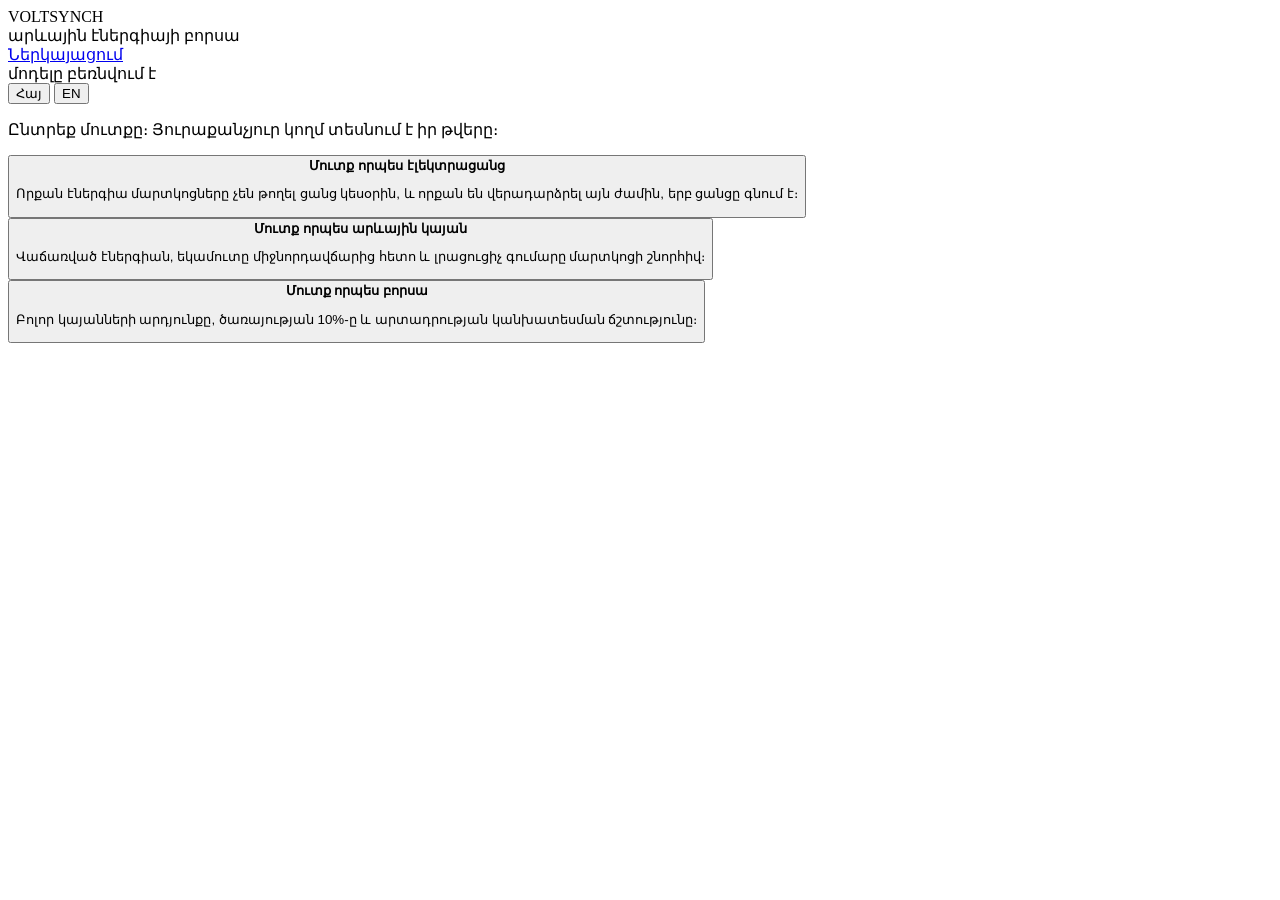
==== web/index.html @ ea59f34d "Add initial project structure with Docker setup and market data generation scripts - Created Dockerf" ====
<!DOCTYPE html>
<html lang="hy">
<head>
  <meta charset="utf-8">
  <meta name="viewport" content="width=device-width, initial-scale=1">
  <title>VoltSynch — արևային էներգիայի բորսա</title>
  <link rel="preconnect" href="https://fonts.googleapis.com">
  <link rel="preconnect" href="https://fonts.gstatic.com" crossorigin>
  <link href="https://fonts.googleapis.com/css2?family=Noto+Sans+Armenian:wght@400;500;600;700&family=Noto+Sans:wght@400;600&family=Noto+Serif+Armenian:wght@600&family=Noto+Serif:wght@600&display=swap" rel="stylesheet">
  <link rel="stylesheet" href="/static/styles.css?v=9">
</head>
<body>
  <header>
    <div class="brand">
      <div class="mark">VOLTSYNCH</div>
      <div class="sub" data-i18n="sub">արևային էներգիայի բորսա</div>
    </div>
    <button type="button" id="back-gate" class="back" hidden data-i18n="nav.back">Բոլոր մուտքերը</button>
    <nav>
      <a class="nav-link" href="/presentation" data-i18n="nav.present">Ներկայացում</a>
    </nav>
    <div id="model-pill" class="pill" data-i18n="pill.loading">մոդելը բեռնվում է</div>
    <div class="lang-switch" role="group" aria-label="Լեզու">
      <button type="button" data-set-lang="hy" class="active">Հայ</button>
      <button type="button" data-set-lang="en">EN</button>
    </div>
  </header>

  <div id="workspace" class="filters" hidden>
    <label><span data-i18n="filter.from">Սկսած</span>
      <input type="date" id="start" value="2025-04-01" min="2024-01-01" max="2025-12-31">
    </label>
    <label><span data-i18n="filter.to">Մինչև</span>
      <input type="date" id="end" value="2025-04-30" min="2024-01-01" max="2025-12-31">
    </label>
    <label id="station-wrap"><span data-i18n="filter.station">Կայան</span>
      <select id="station"></select>
    </label>
    <label><span data-i18n="filter.day">Կանխատեսման օր</span>
      <input type="date" id="forecast-day" value="2025-04-15" min="2024-01-01" max="2025-12-31">
    </label>
  </div>
  <p id="error" class="error" hidden></p>

  <main>
    <section id="view-gate">
      <p class="lede" data-i18n="gate.lede">Ընտրեք մուտքը։ Յուրաքանչյուր կողմ տեսնում է իր թվերը։</p>
      <div class="gates">
        <button type="button" class="gate" data-enter="grid">
          <strong data-i18n="gate.grid">Մուտք որպես էլեկտրացանց</strong>
          <p data-i18n="gate.gridText">Որքան էներգիա մարտկոցները չեն թողել ցանց կեսօրին, և որքան են վերադարձրել այն ժամին, երբ ցանցը գնում է։</p>
        </button>
        <button type="button" class="gate" data-enter="solar">
          <strong data-i18n="gate.solar">Մուտք որպես արևային կայան</strong>
          <p data-i18n="gate.solarText">Վաճառված էներգիան, եկամուտը միջնորդավճարից հետո և լրացուցիչ գումարը մարտկոցի շնորհիվ։</p>
        </button>
        <button type="button" class="gate" data-enter="exchange">
          <strong data-i18n="gate.exchange">Մուտք որպես բորսա</strong>
          <p data-i18n="gate.exchangeText">Բոլոր կայանների արդյունքը, ծառայության 10%-ը և արտադրության կանխատեսման ճշտությունը։</p>
        </button>
      </div>
    </section>

    <section id="view-solar" hidden>
      <p class="lede" id="solar-lede"></p>
      <div class="kpis">
        <article class="card"><span data-i18n="s.sold">Վաճառվել է ցանցին</span><strong id="s-sold">—</strong></article>
        <article class="card"><span data-i18n="s.revenue">Եկամուտ կայանի</span><strong id="s-revenue">—</strong></article>
        <article class="card accent"><span data-i18n="s.extra">Լրացուցիչ՝ մարտկոցից</span><strong id="s-extra">—</strong><em id="s-extra-pct"></em></article>
        <article class="card"><span data-i18n="s.delay">Մինչև վաճառք</span><strong id="s-peak">—</strong></article>
      </div>
      <article class="panel">
        <h2 data-i18n="solar.dailyTitle">Վաճառք և լրացուցիչ եկամուտ ըստ օրվա</h2>
        <p class="note" data-i18n="solar.dailyNote">Կանաչ սյունը՝ լրացուցիչ դրամը մարտկոցի շնորհիվ։ Դեղին գիծը՝ այդ օրը վաճառված էներգիան։</p>
        <div class="chart-box tall"><canvas id="chart-solar-daily"></canvas></div>
      </article>
      <article class="panel">
        <h2 data-i18n="ml.title">Ինչ է անում մոդելը</h2>
        <ol class="steps">
          <li data-i18n="ml.q">Պատասխանում է մեկ հարցի. քանի կիլովատ-ժամ կարտադրի կայանը մոտակա ժամերին։</li>
          <li data-i18n="ml.not">Գինը չի դնում։ Գնման ժամն ու սակագինը հայտարարում է ցանցը։</li>
          <li data-i18n="ml.use">Այդ թվով երևում է, արդյոք մարտկոցը կհասցնի լիցքավորվել մինչև վաճառքի ժամը։ Գրաֆիկում հոծ գիծը փաստն է, կետագիծը՝ կանխատեսումը։</li>
        </ol>
        <p class="note" id="ml-global"></p>
      </article>
      <div class="split">
        <article class="panel">
          <h2 data-i18n="solar.pvTitle">Արտադրության կանխատեսում</h2>
          <p class="note" id="solar-forecast-note"></p>
          <div class="chart-box"><canvas id="chart-solar-pv"></canvas></div>
        </article>
        <article class="panel">
          <h2 data-i18n="solar.battTitle">Մարտկոցից ցանց</h2>
          <p class="note" data-i18n="solar.battNote">Կանաչը՝ ինչ մարտկոցն իրականում տվել է ցանց։ Կապույտը՝ ինչ մոդելն սպասել է կանխատեսված արտադրությունից և հայտարարված գնից։</p>
          <div class="chart-box"><canvas id="chart-solar-batt"></canvas></div>
        </article>
      </div>
    </section>

    <section id="view-grid" hidden>
      <p class="lede" data-i18n="grid.lede">Երբ պահանջարկը հեռու է օրվա գագաթից, ցանցը արևային էներգիա չի գնում։ Այն մնում է մարտկոցներում կամ կտրվում է։ Ընդունման ժամին կայանները վաճառում են անմիջապես։</p>
      <div class="kpis">
        <article class="card accent"><span data-i18n="g.refused">Չի ընդունվել, երբ պետք չէր</span><strong id="g-peak">—</strong></article>
        <article class="card"><span data-i18n="g.battery">Եկել է մարտկոցներից</span><strong id="g-stored">—</strong></article>
        <article class="card"><span data-i18n="g.bought">Գնվել է կայաններից</span><strong id="g-sold">—</strong></article>
        <article class="card"><span data-i18n="g.delay">Մինչև վաճառք</span><strong id="g-share">—</strong></article>
      </div>
      <article class="panel">
        <h2 data-i18n="grid.hourTitle">Ինչպես են մարտկոցները թեթևացնում ցանցը</h2>
        <p class="note" id="grid-shift-note"></p>
        <p class="note" data-i18n="grid.hourNote">Դեղին սյունը՝ ինչ կլցվեր ցանց, եթե մարտկոց չլիներ. գագաթը կեսօրին է։ Կանաչ սյունը՝ ինչ իրականում է մտել։ Մուգ մասը մարտկոցից է։ Կեսօրին կանաչը դեղինից ցածր է. այդ էներգիան ցանց չի ծանրաբեռնել, մնացել է մարտկոցում։ Երեկոյան մուգ մասը գալիս է այն ժամին, երբ ցանցը գնում է։</p>
        <div class="chart-box tall"><canvas id="chart-grid-hour"></canvas></div>
      </article>
      <div class="split">
        <article class="panel">
          <h2 data-i18n="grid.dailyTitle">Մարտկոցներից՝ ըստ օրվա</h2>
          <p class="note" data-i18n="grid.dailyNote">Յուրաքանչյուր սյունը էներգիան է, որ մարտկոցները տվել են ցանց այն ժամերին, երբ ցանցը գնում էր։</p>
          <div class="chart-box"><canvas id="chart-grid-daily"></canvas></div>
        </article>
        <article class="panel">
          <h2 data-i18n="grid.modelTitle">Ընտրված օրվա մոդել</h2>
          <p class="note" id="grid-forecast-note"></p>
          <div class="chart-box"><canvas id="chart-grid-forecast"></canvas></div>
        </article>
      </div>
    </section>

    <section id="view-exchange" hidden>
      <p class="lede" data-i18n="exchange.lede">Այստեղ երևում են կայանների լրացուցիչ եկամուտը, ծառայության 10% միջնորդավճարը և այն, թե որքան ճշգրիտ է արտադրության կանխատեսումը։</p>
      <div class="kpis">
        <article class="card accent"><span data-i18n="e.extra">Բոլոր կայանների լրացուցիչ եկամուտ</span><strong id="e-extra">—</strong><em id="e-extra-pct"></em></article>
        <article class="card"><span data-i18n="e.commission">Միջնորդավճար, 10%</span><strong id="e-peak">—</strong></article>
        <article class="card"><span data-i18n="e.sold">Վաճառվել է ցանցին</span><strong id="e-sold">—</strong></article>
        <article class="card"><span data-i18n="e.mae">Մոդելի սխալ, ժամը 7–18</span><strong id="e-mae">—</strong><em id="e-mae-note"></em></article>
      </div>
      <article class="panel">
        <h2 data-i18n="ml.title">Ինչ է անում մոդելը</h2>
        <ol class="steps">
          <li data-i18n="ml.q">Պատասխանում է մեկ հարցի. քանի կիլովատ-ժամ կարտադրի կայանը մոտակա ժամերին։</li>
          <li data-i18n="ml.not">Գինը չի դնում։ Գնման ժամն ու սակագինը հայտարարում է ցանցը։</li>
          <li data-i18n="ml.use">Այդ թվով երևում է, արդյոք մարտկոցը կհասցնի լիցքավորվել մինչև վաճառքի ժամը։ Գրաֆիկում հոծ գիծը փաստն է, կետագիծը՝ կանխատեսումը։</li>
        </ol>
        <p class="note" id="model-blurb"></p>
        <ul class="facts" id="model-facts"></ul>
      </article>
      <article class="panel">
        <h2 data-i18n="exchange.regionTitle">Լրացուցիչ եկամուտ ըստ մարզի</h2>
        <div class="chart-box"><canvas id="chart-regions"></canvas></div>
      </article>
      <article class="panel">
        <h2 data-i18n="exchange.stationsTitle">Կայաններ</h2>
        <p class="note" data-i18n="exchange.tableNote">Սեղմեք տողի վրա, որպեսզի բացվի այդ կայանի կաբինետը։</p>
        <div class="table-wrap">
          <table>
            <thead>
              <tr>
                <th data-i18n="th.station">Կայան</th>
                <th data-i18n="th.region">Մարզ</th>
                <th data-i18n="th.kw">կՎտ</th>
                <th data-i18n="th.sold">Վաճառք, կՎտ·ժ</th>
                <th data-i18n="th.revenue">Եկամուտ, դրամ</th>
                <th data-i18n="th.extra">Լրացուցիչ, դրամ</th>
                <th data-i18n="th.pct">Լրացուցիչ %</th>
                <th data-i18n="th.battery">Մարտկոցից, կՎտ·ժ</th>
              </tr>
            </thead>
            <tbody id="station-rows"></tbody>
          </table>
        </div>
      </article>
      <article class="panel">
        <h2 data-i18n="exchange.forecastTitle">Ընտրված կայանի կանխատեսում</h2>
        <p class="note" id="exchange-forecast-note"></p>
        <div class="chart-box"><canvas id="chart-exchange-pv"></canvas></div>
      </article>
    </section>
  </main>
  <script src="/static/chart.umd.min.js"></script>
  <script src="/static/app.js?v=9"></script>
</body>
</html>
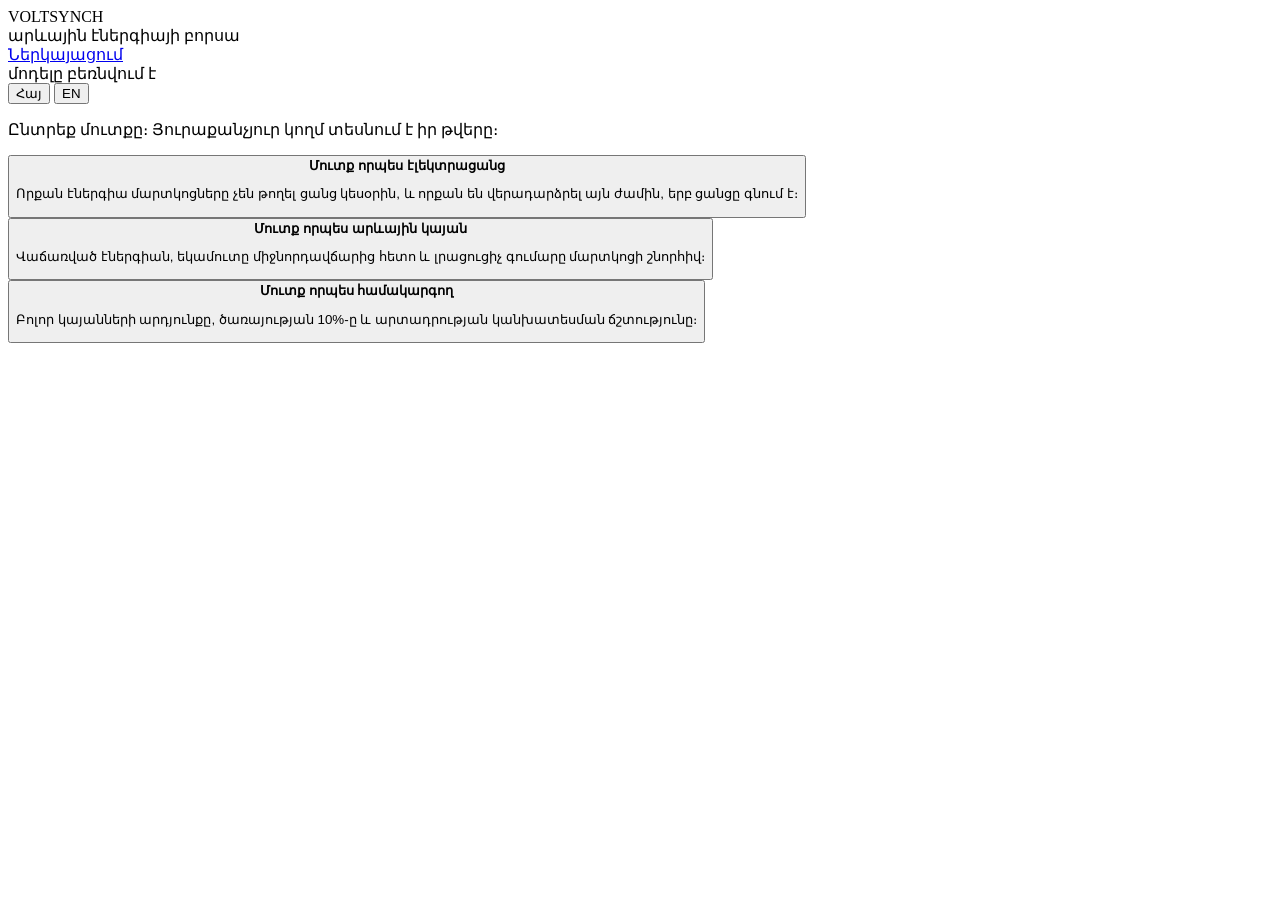
==== commit ab5c4724: "Enhance server and web components with new prediction and UI features - Introduced `widen_prediction" ====
--- a/web/index.html
+++ b/web/index.html
@@ -7,7 +7,7 @@
   <link rel="preconnect" href="https://fonts.googleapis.com">
   <link rel="preconnect" href="https://fonts.gstatic.com" crossorigin>
   <link href="https://fonts.googleapis.com/css2?family=Noto+Sans+Armenian:wght@400;500;600;700&family=Noto+Sans:wght@400;600&family=Noto+Serif+Armenian:wght@600&family=Noto+Serif:wght@600&display=swap" rel="stylesheet">
-  <link rel="stylesheet" href="/static/styles.css?v=9">
+  <link rel="stylesheet" href="/static/styles.css?v=10">
 </head>
 <body>
   <header>
@@ -55,7 +55,7 @@
           <p data-i18n="gate.solarText">Վաճառված էներգիան, եկամուտը միջնորդավճարից հետո և լրացուցիչ գումարը մարտկոցի շնորհիվ։</p>
         </button>
         <button type="button" class="gate" data-enter="exchange">
-          <strong data-i18n="gate.exchange">Մուտք որպես բորսա</strong>
+          <strong data-i18n="gate.exchange">Մուտք որպես համակարգող</strong>
           <p data-i18n="gate.exchangeText">Բոլոր կայանների արդյունքը, ծառայության 10%-ը և արտադրության կանխատեսման ճշտությունը։</p>
         </button>
       </div>
@@ -78,7 +78,6 @@
         <h2 data-i18n="ml.title">Ինչ է անում մոդելը</h2>
         <ol class="steps">
           <li data-i18n="ml.q">Պատասխանում է մեկ հարցի. քանի կիլովատ-ժամ կարտադրի կայանը մոտակա ժամերին։</li>
-          <li data-i18n="ml.not">Գինը չի դնում։ Գնման ժամն ու սակագինը հայտարարում է ցանցը։</li>
           <li data-i18n="ml.use">Այդ թվով երևում է, արդյոք մարտկոցը կհասցնի լիցքավորվել մինչև վաճառքի ժամը։ Գրաֆիկում հոծ գիծը փաստն է, կետագիծը՝ կանխատեսումը։</li>
         </ol>
         <p class="note" id="ml-global"></p>
@@ -98,7 +97,7 @@
     </section>
 
     <section id="view-grid" hidden>
-      <p class="lede" data-i18n="grid.lede">Երբ պահանջարկը հեռու է օրվա գագաթից, ցանցը արևային էներգիա չի գնում։ Այն մնում է մարտկոցներում կամ կտրվում է։ Ընդունման ժամին կայանները վաճառում են անմիջապես։</p>
+      <p class="lede" data-i18n="grid.lede">Երբ պահանջարկը հեռու է օրվա պիկից, ցանցը արևային էներգիա չի գնում։ Այն մնում է մարտկոցներում կամ կտրվում է։ Ընդունման ժամին կայանները վաճառում են անմիջապես։</p>
       <div class="kpis">
         <article class="card accent"><span data-i18n="g.refused">Չի ընդունվել, երբ պետք չէր</span><strong id="g-peak">—</strong></article>
         <article class="card"><span data-i18n="g.battery">Եկել է մարտկոցներից</span><strong id="g-stored">—</strong></article>
@@ -106,9 +105,9 @@
         <article class="card"><span data-i18n="g.delay">Մինչև վաճառք</span><strong id="g-share">—</strong></article>
       </div>
       <article class="panel">
-        <h2 data-i18n="grid.hourTitle">Ինչպես են մարտկոցները թեթևացնում ցանցը</h2>
+        <h2 data-i18n="grid.hourTitle">Արևային էներգիան ցանցում, ըստ ժամի</h2>
         <p class="note" id="grid-shift-note"></p>
-        <p class="note" data-i18n="grid.hourNote">Դեղին սյունը՝ ինչ կլցվեր ցանց, եթե մարտկոց չլիներ. գագաթը կեսօրին է։ Կանաչ սյունը՝ ինչ իրականում է մտել։ Մուգ մասը մարտկոցից է։ Կեսօրին կանաչը դեղինից ցածր է. այդ էներգիան ցանց չի ծանրաբեռնել, մնացել է մարտկոցում։ Երեկոյան մուգ մասը գալիս է այն ժամին, երբ ցանցը գնում է։</p>
+        <p class="note" data-i18n="grid.hourNote">Դեղին գիծը՝ որքան կմտներ ցանց ամեն ժամ, եթե մարտկոց չլիներ։ Կանաչ գիծը՝ որքան է իրականում մտել։ Կեսօրին կանաչը ցածր է. ավելցուկը մնացել է մարտկոցում, և ցանցը այդ ժամին չի ծանրաբեռնվել։ Երեկոյան կանաչը բարձր է. մարտկոցը այդ էներգիան տալիս է պիկի ժամին։</p>
         <div class="chart-box tall"><canvas id="chart-grid-hour"></canvas></div>
       </article>
       <div class="split">
@@ -126,18 +125,27 @@
     </section>
 
     <section id="view-exchange" hidden>
-      <p class="lede" data-i18n="exchange.lede">Այստեղ երևում են կայանների լրացուցիչ եկամուտը, ծառայության 10% միջնորդավճարը և այն, թե որքան ճշգրիտ է արտադրության կանխատեսումը։</p>
+      <p class="lede" data-i18n="exchange.lede">Այստեղ 30 կայանների ընդհանուր պատկերն է. վաճառք, եկամուտ, մարտկոցի լրացուցիչ գումարը և ծառայության 10%-ը։</p>
       <div class="kpis">
-        <article class="card accent"><span data-i18n="e.extra">Բոլոր կայանների լրացուցիչ եկամուտ</span><strong id="e-extra">—</strong><em id="e-extra-pct"></em></article>
+        <article class="card"><span data-i18n="e.sold">Վաճառվել է ցանցին</span><strong id="e-sold">—</strong></article>
+        <article class="card"><span data-i18n="e.revenue">Բոլոր կայանների եկամուտ</span><strong id="e-revenue">—</strong></article>
+        <article class="card accent"><span data-i18n="e.extra">Լրացուցիչ՝ մարտկոցներից</span><strong id="e-extra">—</strong><em id="e-extra-pct"></em></article>
         <article class="card"><span data-i18n="e.commission">Միջնորդավճար, 10%</span><strong id="e-peak">—</strong></article>
-        <article class="card"><span data-i18n="e.sold">Վաճառվել է ցանցին</span><strong id="e-sold">—</strong></article>
-        <article class="card"><span data-i18n="e.mae">Մոդելի սխալ, ժամը 7–18</span><strong id="e-mae">—</strong><em id="e-mae-note"></em></article>
       </div>
+      <article class="panel">
+        <h2 data-i18n="exchange.dailyTitle">Բոլոր կայանները միասին, ըստ օրվա</h2>
+        <p class="note" data-i18n="exchange.dailyNote">Կանաչ սյունը՝ լրացուցիչ դրամը բոլոր կայաններից։ Դեղին գիծը՝ այդ օրը վաճառված էներգիան։</p>
+        <div class="chart-box tall"><canvas id="chart-exchange-daily"></canvas></div>
+      </article>
+      <article class="panel">
+        <h2 data-i18n="exchange.allTitle">Յուրաքանչյուր կայան</h2>
+        <p class="note" data-i18n="exchange.allNote">Սյունը կայանի վաճառքն է ընտրված ժամանակահատվածում։ Միասին սա ամբողջ ցանցն է։</p>
+        <div class="chart-box fleet"><canvas id="chart-all-stations"></canvas></div>
+      </article>
       <article class="panel">
         <h2 data-i18n="ml.title">Ինչ է անում մոդելը</h2>
         <ol class="steps">
           <li data-i18n="ml.q">Պատասխանում է մեկ հարցի. քանի կիլովատ-ժամ կարտադրի կայանը մոտակա ժամերին։</li>
-          <li data-i18n="ml.not">Գինը չի դնում։ Գնման ժամն ու սակագինը հայտարարում է ցանցը։</li>
           <li data-i18n="ml.use">Այդ թվով երևում է, արդյոք մարտկոցը կհասցնի լիցքավորվել մինչև վաճառքի ժամը։ Գրաֆիկում հոծ գիծը փաստն է, կետագիծը՝ կանխատեսումը։</li>
         </ol>
         <p class="note" id="model-blurb"></p>
@@ -176,6 +184,6 @@
     </section>
   </main>
   <script src="/static/chart.umd.min.js"></script>
-  <script src="/static/app.js?v=9"></script>
+  <script src="/static/app.js?v=10"></script>
 </body>
 </html>
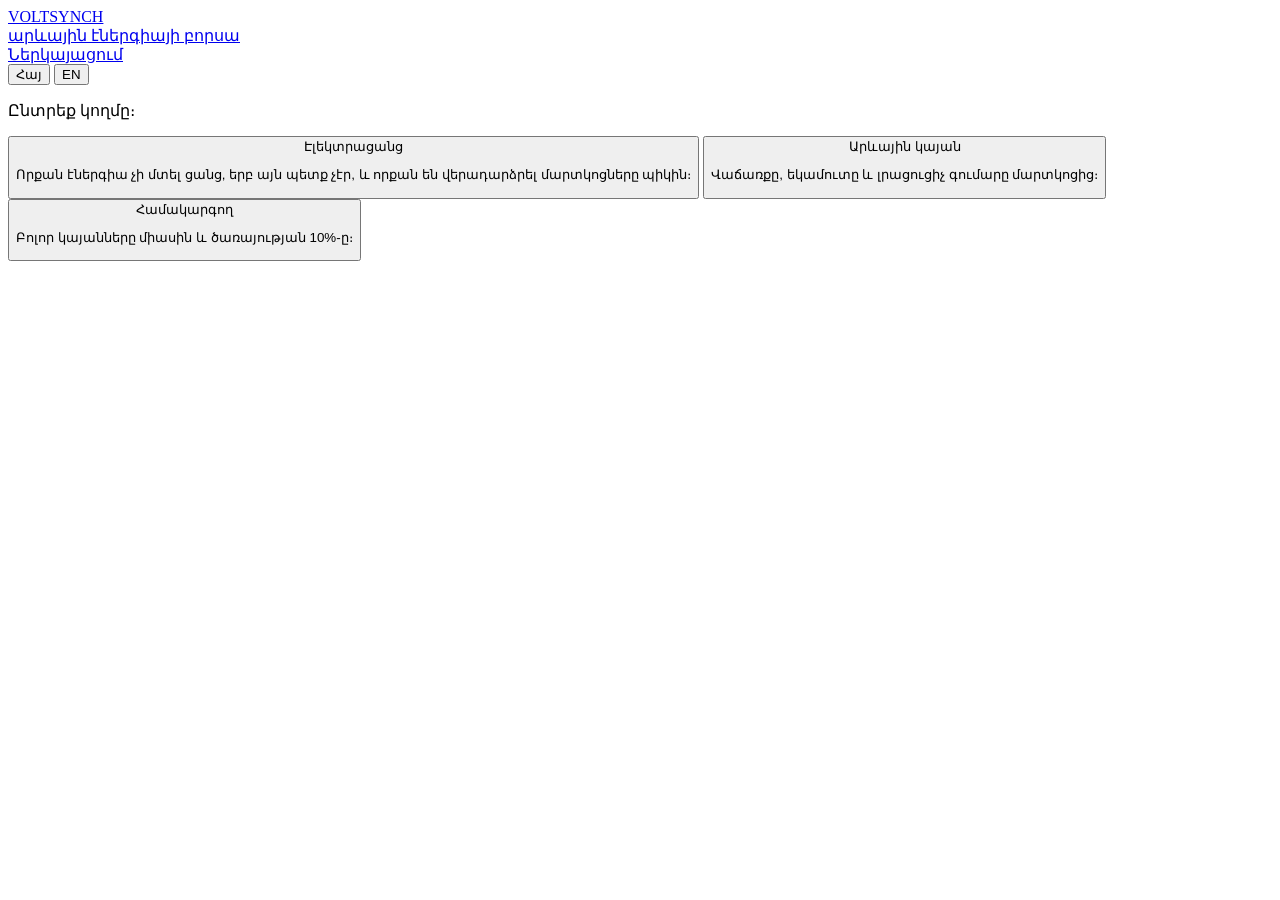
==== commit b5743abd: "Refactor UI components and improve translations for clarity - Updated text in `web/app.js` and `web/" ====
--- a/web/index.html
+++ b/web/index.html
@@ -7,117 +7,114 @@
   <link rel="preconnect" href="https://fonts.googleapis.com">
   <link rel="preconnect" href="https://fonts.gstatic.com" crossorigin>
   <link href="https://fonts.googleapis.com/css2?family=Noto+Sans+Armenian:wght@400;500;600;700&family=Noto+Sans:wght@400;600&family=Noto+Serif+Armenian:wght@600&family=Noto+Serif:wght@600&display=swap" rel="stylesheet">
-  <link rel="stylesheet" href="/static/styles.css?v=10">
+  <link rel="stylesheet" href="/static/styles.css?v=14">
 </head>
 <body>
-  <header>
-    <div class="brand">
+  <header class="app-header">
+    <a class="brand" href="/">
       <div class="mark">VOLTSYNCH</div>
       <div class="sub" data-i18n="sub">արևային էներգիայի բորսա</div>
-    </div>
-    <button type="button" id="back-gate" class="back" hidden data-i18n="nav.back">Բոլոր մուտքերը</button>
-    <nav>
+    </a>
+    <h1 id="role-title" class="role-title" hidden></h1>
+    <div class="header-actions">
+      <button type="button" id="back-gate" class="back" hidden data-i18n="nav.back">Բոլոր մուտքերը</button>
       <a class="nav-link" href="/presentation" data-i18n="nav.present">Ներկայացում</a>
-    </nav>
-    <div id="model-pill" class="pill" data-i18n="pill.loading">մոդելը բեռնվում է</div>
-    <div class="lang-switch" role="group" aria-label="Լեզու">
-      <button type="button" data-set-lang="hy" class="active">Հայ</button>
-      <button type="button" data-set-lang="en">EN</button>
+      <div class="lang-switch" role="group" aria-label="Լեզու">
+        <button type="button" data-set-lang="hy" class="active">Հայ</button>
+        <button type="button" data-set-lang="en">EN</button>
+      </div>
     </div>
   </header>
 
   <div id="workspace" class="filters" hidden>
+    <div class="period-block">
+      <p id="period-label" class="period"></p>
+      <div class="presets" id="presets"></div>
+    </div>
     <label><span data-i18n="filter.from">Սկսած</span>
       <input type="date" id="start" value="2025-04-01" min="2024-01-01" max="2025-12-31">
     </label>
     <label><span data-i18n="filter.to">Մինչև</span>
       <input type="date" id="end" value="2025-04-30" min="2024-01-01" max="2025-12-31">
     </label>
-    <label id="station-wrap"><span data-i18n="filter.station">Կայան</span>
-      <select id="station"></select>
-    </label>
-    <label><span data-i18n="filter.day">Կանխատեսման օր</span>
-      <input type="date" id="forecast-day" value="2025-04-15" min="2024-01-01" max="2025-12-31">
-    </label>
+    <div id="filter-station-home">
+      <label id="station-wrap"><span data-i18n="filter.station">Կայան</span>
+        <select id="station"></select>
+      </label>
+    </div>
   </div>
   <p id="error" class="error" hidden></p>
 
   <main>
     <section id="view-gate">
-      <p class="lede" data-i18n="gate.lede">Ընտրեք մուտքը։ Յուրաքանչյուր կողմ տեսնում է իր թվերը։</p>
+      <p class="lede" id="gate-lede" data-i18n="gate.lede">Ընտրեք կողմը։</p>
       <div class="gates">
         <button type="button" class="gate" data-enter="grid">
-          <strong data-i18n="gate.grid">Մուտք որպես էլեկտրացանց</strong>
-          <p data-i18n="gate.gridText">Որքան էներգիա մարտկոցները չեն թողել ցանց կեսօրին, և որքան են վերադարձրել այն ժամին, երբ ցանցը գնում է։</p>
+          <span class="gate-name" data-i18n="nav.grid">Էլեկտրացանց</span>
+          <p data-i18n="gate.gridText">Որքան էներգիա չի մտել ցանց, երբ այն պետք չէր, և որքան են վերադարձրել մարտկոցները պիկին։</p>
         </button>
         <button type="button" class="gate" data-enter="solar">
-          <strong data-i18n="gate.solar">Մուտք որպես արևային կայան</strong>
-          <p data-i18n="gate.solarText">Վաճառված էներգիան, եկամուտը միջնորդավճարից հետո և լրացուցիչ գումարը մարտկոցի շնորհիվ։</p>
+          <span class="gate-name" data-i18n="nav.solar">Արևային կայան</span>
+          <p data-i18n="gate.solarText">Վաճառքը, եկամուտը և լրացուցիչ գումարը մարտկոցից։</p>
         </button>
         <button type="button" class="gate" data-enter="exchange">
-          <strong data-i18n="gate.exchange">Մուտք որպես համակարգող</strong>
-          <p data-i18n="gate.exchangeText">Բոլոր կայանների արդյունքը, ծառայության 10%-ը և արտադրության կանխատեսման ճշտությունը։</p>
+          <span class="gate-name" data-i18n="nav.exchange">Համակարգող</span>
+          <p data-i18n="gate.exchangeText">Բոլոր կայանները միասին և ծառայության 10%-ը։</p>
         </button>
       </div>
     </section>
 
     <section id="view-solar" hidden>
-      <p class="lede" id="solar-lede"></p>
+      <p class="claim" id="solar-lede"></p>
       <div class="kpis">
-        <article class="card"><span data-i18n="s.sold">Վաճառվել է ցանցին</span><strong id="s-sold">—</strong></article>
-        <article class="card"><span data-i18n="s.revenue">Եկամուտ կայանի</span><strong id="s-revenue">—</strong></article>
-        <article class="card accent"><span data-i18n="s.extra">Լրացուցիչ՝ մարտկոցից</span><strong id="s-extra">—</strong><em id="s-extra-pct"></em></article>
-        <article class="card"><span data-i18n="s.delay">Մինչև վաճառք</span><strong id="s-peak">—</strong></article>
+        <article class="card accent hero"><span data-i18n="s.extra">Լրացուցիչ՝ մարտկոցից</span><strong id="s-extra">—</strong><em id="s-extra-pct"></em></article>
+        <article class="card hero"><span data-i18n="s.revenue">Եկամուտ կայանի</span><strong id="s-revenue">—</strong></article>
+        <article class="card quiet"><span data-i18n="s.sold">Վաճառվել է ցանցին</span><strong id="s-sold">—</strong></article>
+        <article class="card quiet"><span data-i18n="s.delay">Մինչև վաճառք</span><strong id="s-peak">—</strong></article>
       </div>
-      <article class="panel">
-        <h2 data-i18n="solar.dailyTitle">Վաճառք և լրացուցիչ եկամուտ ըստ օրվա</h2>
-        <p class="note" data-i18n="solar.dailyNote">Կանաչ սյունը՝ լրացուցիչ դրամը մարտկոցի շնորհիվ։ Դեղին գիծը՝ այդ օրը վաճառված էներգիան։</p>
-        <div class="chart-box tall"><canvas id="chart-solar-daily"></canvas></div>
-      </article>
-      <article class="panel">
-        <h2 data-i18n="ml.title">Ինչ է անում մոդելը</h2>
-        <ol class="steps">
-          <li data-i18n="ml.q">Պատասխանում է մեկ հարցի. քանի կիլովատ-ժամ կարտադրի կայանը մոտակա ժամերին։</li>
-          <li data-i18n="ml.use">Այդ թվով երևում է, արդյոք մարտկոցը կհասցնի լիցքավորվել մինչև վաճառքի ժամը։ Գրաֆիկում հոծ գիծը փաստն է, կետագիծը՝ կանխատեսումը։</li>
-        </ol>
-        <p class="note" id="ml-global"></p>
-      </article>
+      <p class="fine" data-i18n="price.note">Գումարները սցենարային գին են. ՀԾԿՀ սակագինը այստեղ չի կիրառվում։</p>
       <div class="split">
         <article class="panel">
-          <h2 data-i18n="solar.pvTitle">Արտադրության կանխատեսում</h2>
+          <div class="section-head">
+            <h2 data-i18n="solar.pvTitle">Արտադրության կանխատեսում</h2>
+            <div id="forecast-slot-solar"></div>
+          </div>
           <p class="note" id="solar-forecast-note"></p>
           <div class="chart-box"><canvas id="chart-solar-pv"></canvas></div>
         </article>
         <article class="panel">
           <h2 data-i18n="solar.battTitle">Մարտկոցից ցանց</h2>
-          <p class="note" data-i18n="solar.battNote">Կանաչը՝ ինչ մարտկոցն իրականում տվել է ցանց։ Կապույտը՝ ինչ մոդելն սպասել է կանխատեսված արտադրությունից և հայտարարված գնից։</p>
           <div class="chart-box"><canvas id="chart-solar-batt"></canvas></div>
         </article>
       </div>
+      <article class="panel">
+        <h2 data-i18n="solar.dailyTitle">Վաճառք և լրացուցիչ եկամուտ ըստ օրվա</h2>
+        <div class="chart-box tall"><canvas id="chart-solar-daily"></canvas></div>
+      </article>
     </section>
 
     <section id="view-grid" hidden>
-      <p class="lede" data-i18n="grid.lede">Երբ պահանջարկը հեռու է օրվա պիկից, ցանցը արևային էներգիա չի գնում։ Այն մնում է մարտկոցներում կամ կտրվում է։ Ընդունման ժամին կայանները վաճառում են անմիջապես։</p>
-      <div class="kpis">
-        <article class="card accent"><span data-i18n="g.refused">Չի ընդունվել, երբ պետք չէր</span><strong id="g-peak">—</strong></article>
-        <article class="card"><span data-i18n="g.battery">Եկել է մարտկոցներից</span><strong id="g-stored">—</strong></article>
-        <article class="card"><span data-i18n="g.bought">Գնվել է կայաններից</span><strong id="g-sold">—</strong></article>
-        <article class="card"><span data-i18n="g.delay">Մինչև վաճառք</span><strong id="g-share">—</strong></article>
+      <p class="claim" id="grid-lede"></p>
+      <div class="kpis three">
+        <article class="card accent hero"><span data-i18n="g.refused">Չի ընդունվել, երբ պետք չէր</span><strong id="g-peak">—</strong></article>
+        <article class="card hero"><span data-i18n="g.battery">Եկել է մարտկոցներից</span><strong id="g-stored">—</strong></article>
+        <article class="card quiet"><span data-i18n="g.bought">Գնվել է կայաններից</span><strong id="g-sold">—</strong></article>
       </div>
       <article class="panel">
         <h2 data-i18n="grid.hourTitle">Արևային էներգիան ցանցում, ըստ ժամի</h2>
-        <p class="note" id="grid-shift-note"></p>
-        <p class="note" data-i18n="grid.hourNote">Դեղին գիծը՝ որքան կմտներ ցանց ամեն ժամ, եթե մարտկոց չլիներ։ Կանաչ գիծը՝ որքան է իրականում մտել։ Կեսօրին կանաչը ցածր է. ավելցուկը մնացել է մարտկոցում, և ցանցը այդ ժամին չի ծանրաբեռնվել։ Երեկոյան կանաչը բարձր է. մարտկոցը այդ էներգիան տալիս է պիկի ժամին։</p>
         <div class="chart-box tall"><canvas id="chart-grid-hour"></canvas></div>
+        <p class="note caption" data-i18n="grid.hourNote">Դեղին շերտը կեսօրն է. ավելցուկը մնում է մարտկոցում։ Կանաչ շերտը պիկն է. մարտկոցը այդ էներգիան տալիս է ցանց։</p>
       </article>
       <div class="split">
         <article class="panel">
           <h2 data-i18n="grid.dailyTitle">Մարտկոցներից՝ ըստ օրվա</h2>
-          <p class="note" data-i18n="grid.dailyNote">Յուրաքանչյուր սյունը էներգիան է, որ մարտկոցները տվել են ցանց այն ժամերին, երբ ցանցը գնում էր։</p>
           <div class="chart-box"><canvas id="chart-grid-daily"></canvas></div>
         </article>
         <article class="panel">
-          <h2 data-i18n="grid.modelTitle">Ընտրված օրվա մոդել</h2>
+          <div class="section-head">
+            <h2 data-i18n="grid.modelTitle">Ընտրված օրվա մոդել</h2>
+            <div id="forecast-slot-grid"></div>
+          </div>
           <p class="note" id="grid-forecast-note"></p>
           <div class="chart-box"><canvas id="chart-grid-forecast"></canvas></div>
         </article>
@@ -125,39 +122,17 @@
     </section>
 
     <section id="view-exchange" hidden>
-      <p class="lede" data-i18n="exchange.lede">Այստեղ 30 կայանների ընդհանուր պատկերն է. վաճառք, եկամուտ, մարտկոցի լրացուցիչ գումարը և ծառայության 10%-ը։</p>
+      <p class="claim" id="exchange-lede"></p>
       <div class="kpis">
-        <article class="card"><span data-i18n="e.sold">Վաճառվել է ցանցին</span><strong id="e-sold">—</strong></article>
-        <article class="card"><span data-i18n="e.revenue">Բոլոր կայանների եկամուտ</span><strong id="e-revenue">—</strong></article>
-        <article class="card accent"><span data-i18n="e.extra">Լրացուցիչ՝ մարտկոցներից</span><strong id="e-extra">—</strong><em id="e-extra-pct"></em></article>
-        <article class="card"><span data-i18n="e.commission">Միջնորդավճար, 10%</span><strong id="e-peak">—</strong></article>
+        <article class="card accent hero"><span data-i18n="e.extra">Լրացուցիչ՝ մարտկոցներից</span><strong id="e-extra">—</strong><em id="e-extra-pct"></em></article>
+        <article class="card hero"><span data-i18n="e.commission">Միջնորդավճար, 10%</span><strong id="e-peak">—</strong></article>
+        <article class="card quiet"><span data-i18n="e.revenue">Բոլոր կայանների եկամուտ</span><strong id="e-revenue">—</strong></article>
+        <article class="card quiet"><span data-i18n="e.sold">Վաճառվել է ցանցին</span><strong id="e-sold">—</strong></article>
       </div>
-      <article class="panel">
-        <h2 data-i18n="exchange.dailyTitle">Բոլոր կայանները միասին, ըստ օրվա</h2>
-        <p class="note" data-i18n="exchange.dailyNote">Կանաչ սյունը՝ լրացուցիչ դրամը բոլոր կայաններից։ Դեղին գիծը՝ այդ օրը վաճառված էներգիան։</p>
-        <div class="chart-box tall"><canvas id="chart-exchange-daily"></canvas></div>
-      </article>
-      <article class="panel">
-        <h2 data-i18n="exchange.allTitle">Յուրաքանչյուր կայան</h2>
-        <p class="note" data-i18n="exchange.allNote">Սյունը կայանի վաճառքն է ընտրված ժամանակահատվածում։ Միասին սա ամբողջ ցանցն է։</p>
-        <div class="chart-box fleet"><canvas id="chart-all-stations"></canvas></div>
-      </article>
-      <article class="panel">
-        <h2 data-i18n="ml.title">Ինչ է անում մոդելը</h2>
-        <ol class="steps">
-          <li data-i18n="ml.q">Պատասխանում է մեկ հարցի. քանի կիլովատ-ժամ կարտադրի կայանը մոտակա ժամերին։</li>
-          <li data-i18n="ml.use">Այդ թվով երևում է, արդյոք մարտկոցը կհասցնի լիցքավորվել մինչև վաճառքի ժամը։ Գրաֆիկում հոծ գիծը փաստն է, կետագիծը՝ կանխատեսումը։</li>
-        </ol>
-        <p class="note" id="model-blurb"></p>
-        <ul class="facts" id="model-facts"></ul>
-      </article>
-      <article class="panel">
-        <h2 data-i18n="exchange.regionTitle">Լրացուցիչ եկամուտ ըստ մարզի</h2>
-        <div class="chart-box"><canvas id="chart-regions"></canvas></div>
-      </article>
+      <p class="fine" data-i18n="price.note">Գումարները սցենարային գին են. ՀԾԿՀ սակագինը այստեղ չի կիրառվում։</p>
       <article class="panel">
         <h2 data-i18n="exchange.stationsTitle">Կայաններ</h2>
-        <p class="note" data-i18n="exchange.tableNote">Սեղմեք տողի վրա, որպեսզի բացվի այդ կայանի կաբինետը։</p>
+        <p class="note" data-i18n="exchange.tableNote">Տողը բացում է այդ կայանի մուտքը։</p>
         <div class="table-wrap">
           <table>
             <thead>
@@ -170,6 +145,7 @@
                 <th data-i18n="th.extra">Լրացուցիչ, դրամ</th>
                 <th data-i18n="th.pct">Լրացուցիչ %</th>
                 <th data-i18n="th.battery">Մարտկոցից, կՎտ·ժ</th>
+                <th></th>
               </tr>
             </thead>
             <tbody id="station-rows"></tbody>
@@ -177,13 +153,38 @@
         </div>
       </article>
       <article class="panel">
-        <h2 data-i18n="exchange.forecastTitle">Ընտրված կայանի կանխատեսում</h2>
+        <h2 data-i18n="exchange.regionTitle">Լրացուցիչ եկամուտ ըստ մարզի</h2>
+        <p class="note" data-i18n="exchange.regionNote">Լրացուցիչ դրամը՝ մեկ կՎտ վահանակի հաշվով, որպեսզի մարզերը համեմատելի լինեն։</p>
+        <div class="chart-box"><canvas id="chart-regions"></canvas></div>
+      </article>
+      <article class="panel">
+        <h2 data-i18n="exchange.dailyTitle">Բոլոր կայանները միասին, ըստ օրվա</h2>
+        <div class="chart-box tall"><canvas id="chart-exchange-daily"></canvas></div>
+      </article>
+      <article class="panel">
+        <div class="section-head">
+          <h2 data-i18n="exchange.forecastTitle">Ընտրված կայանի կանխատեսում</h2>
+          <div class="forecast-tools">
+            <div id="station-slot-exchange"></div>
+            <div id="forecast-slot-exchange"></div>
+          </div>
+        </div>
         <p class="note" id="exchange-forecast-note"></p>
         <div class="chart-box"><canvas id="chart-exchange-pv"></canvas></div>
       </article>
+      <article class="panel">
+        <h2 data-i18n="ml.title">Ինչ է անում մոդելը</h2>
+        <p class="note" id="model-blurb"></p>
+        <ul class="facts" id="model-facts"></ul>
+      </article>
     </section>
   </main>
+
+  <label id="forecast-wrap" hidden><span data-i18n="filter.day">Կանխատեսման օր</span>
+    <input type="date" id="forecast-day" value="2025-04-15" min="2024-01-01" max="2025-12-31">
+  </label>
+
   <script src="/static/chart.umd.min.js"></script>
-  <script src="/static/app.js?v=10"></script>
+  <script src="/static/app.js?v=14"></script>
 </body>
 </html>
